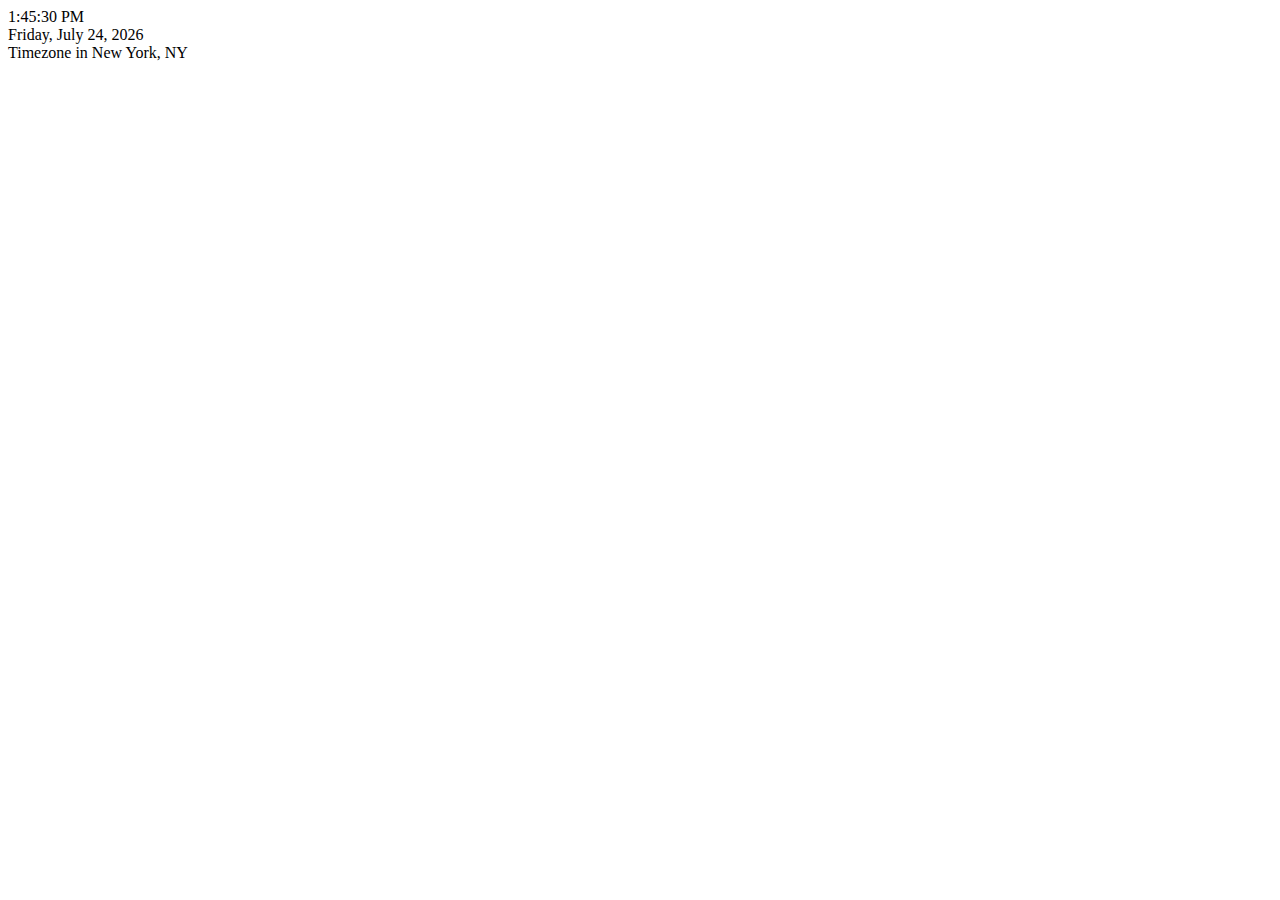
==== 3-clock_date/index.html @ 9375a1f1 "Finished date, working on current time" ====
<!DOCTYPE html>
<html lang="en">
<head>
 <meta charset="UTF-8">
 <meta http-equiv="X-UA-Compatible" content="IE=edge">
 <meta name="viewport" content="width=device-width, initial-scale=1.0">
 <link rel="stylesheet" href="./main.css">
 <title>CLockAndDate</title>
</head>
<body>
 
 <div class="main-container">
  <div class="box">
   <div class="time-container">

    <div class="time">
    </div>

    <div class="date-container">
     <div class="date">
      <span class="weekday">weekday,</span>
      <span class="month">month</span>
      <span class="day">day,</span>
      <span class="year">year</span>
     </div>
    </div>

   <div class="timezone">Timezone in New York, NY</div>
  </div>
 </div>

 <!-- javascript -->
 <script src="./index.js"></script>
</body>
</html>
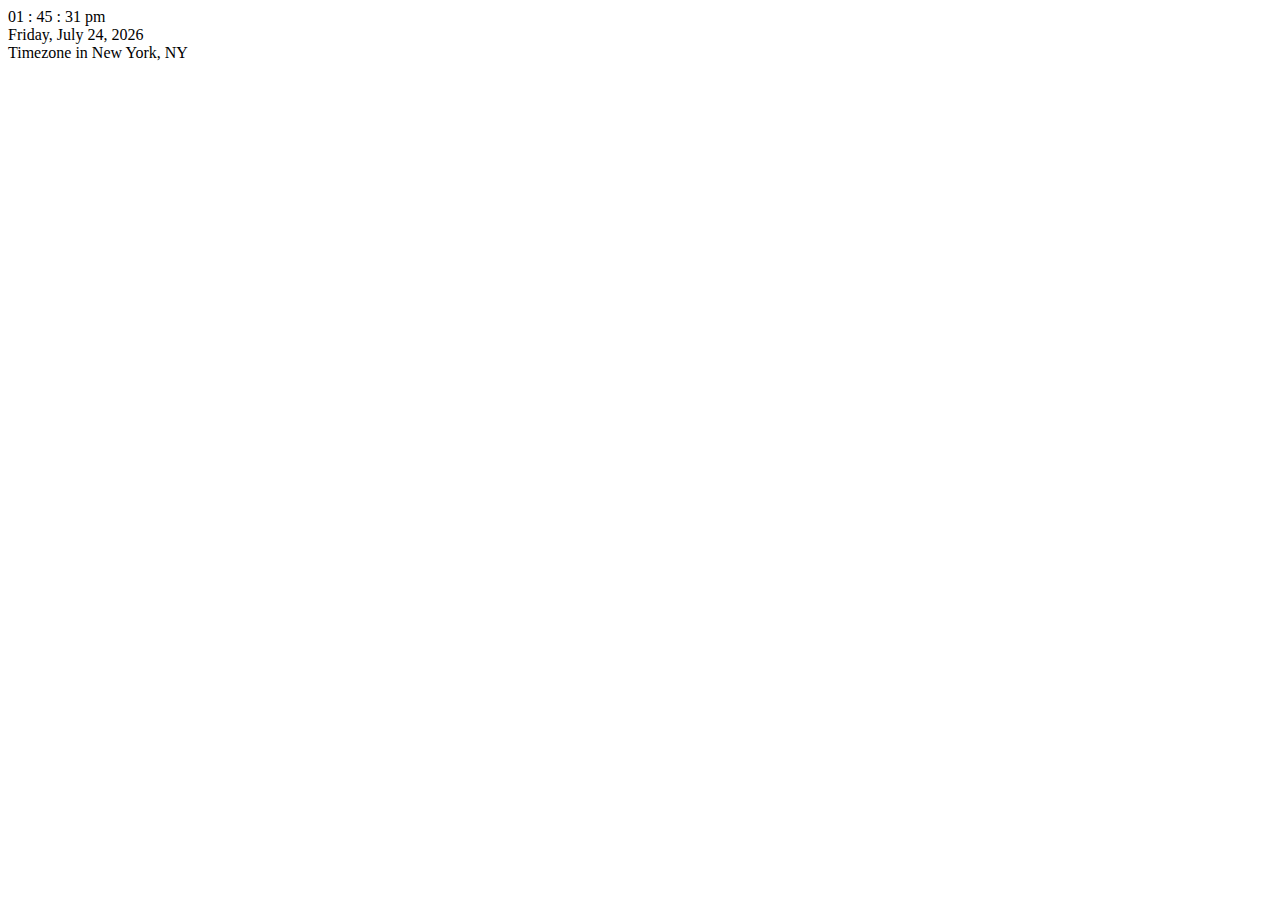
==== commit 414c1412: "Finished clock and date project" ====
--- a/3-clock_date/index.html
+++ b/3-clock_date/index.html
@@ -12,18 +12,21 @@
  <div class="main-container">
   <div class="box">
    <div class="time-container">
+    <div class="time">
+     <span class="hour">00</span>
+     :
+     <span class="minute">00</span>
+     <span class="nightDay">am</span></div>
+   </div>
 
-    <div class="time">
+   <div class="date-container">
+    <div class="date">
+     <span class="weekday">weekday,</span>
+     <span class="month">month</span>
+     <span class="day">day,</span>
+     <span class="year">year</span>
     </div>
-
-    <div class="date-container">
-     <div class="date">
-      <span class="weekday">weekday,</span>
-      <span class="month">month</span>
-      <span class="day">day,</span>
-      <span class="year">year</span>
-     </div>
-    </div>
+   </div>
 
    <div class="timezone">Timezone in New York, NY</div>
   </div>
